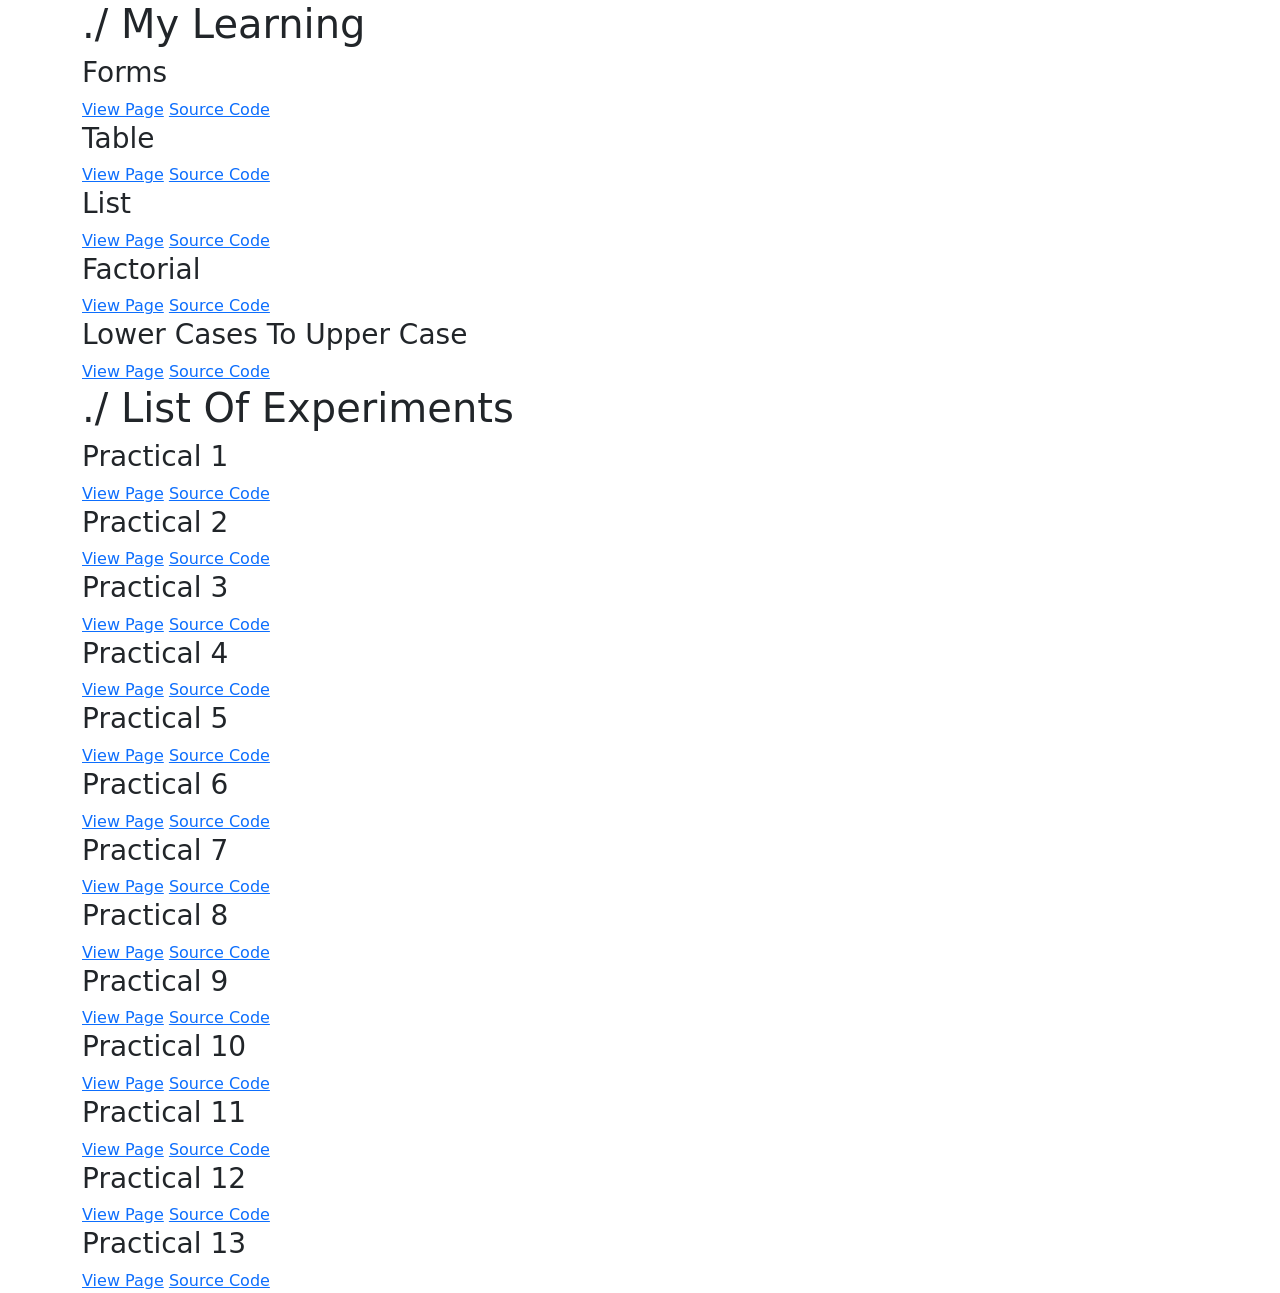
==== index.html @ 750b4d9d "Add files via upload" ====
<!DOCTYPE html>
<html lang="en">
<head>
    <meta charset="UTF-8">
    <meta http-equiv="X-UA-Compatible" content="IE=edge">
    <meta name="viewport" content="width=device-width, initial-scale=1.0">
    <title>Main Page</title>
    <link href="https://cdn.jsdelivr.net/npm/bootstrap@5.1.3/dist/css/bootstrap.min.css" rel="stylesheet" integrity="sha384-1BmE4kWBq78iYhFldvKuhfTAU6auU8tT94WrHftjDbrCEXSU1oBoqyl2QvZ6jIW3" crossorigin="anonymous">
    <link rel="stylesheet" href="style.css">
    <!-- Favicon config -->
    <link rel="apple-touch-icon" sizes="57x57" href="/assets/favicon/apple-icon-57x57.png">
    <link rel="apple-touch-icon" sizes="60x60" href="/assets/favicon/apple-icon-60x60.png">
    <link rel="apple-touch-icon" sizes="72x72" href="/assets/favicon/apple-icon-72x72.png">
    <link rel="apple-touch-icon" sizes="76x76" href="/assets/favicon/apple-icon-76x76.png">
    <link rel="apple-touch-icon" sizes="114x114" href="/assets/favicon/apple-icon-114x114.png">
    <link rel="apple-touch-icon" sizes="120x120" href="/assets/favicon/apple-icon-120x120.png">
    <link rel="apple-touch-icon" sizes="144x144" href="/assets/favicon/apple-icon-144x144.png">
    <link rel="apple-touch-icon" sizes="152x152" href="/assets/favicon/apple-icon-152x152.png">
    <link rel="apple-touch-icon" sizes="180x180" href="/assets/favicon/apple-icon-180x180.png">
    <link rel="icon" type="image/png" sizes="192x192"  href="/assets/favicon/android-icon-192x192.png">
    <link rel="icon" type="image/png" sizes="32x32" href="/assets/favicon/favicon-32x32.png">
    <link rel="icon" type="image/png" sizes="96x96" href="/assets/favicon/favicon-96x96.png">
    <link rel="icon" type="image/png" sizes="16x16" href="/assets/favicon/favicon-16x16.png">
    <link rel="manifest" href="/assets/favicon/manifest.json">
    <meta name="msapplication-TileColor" content="#ffffff">
    <meta name="msapplication-TileImage" content="/ms-icon-144x144.png">
    <meta name="theme-color" content="#ffffff">
    <!-- End of favicon config -->
</head>
<body>
    <header>
        <div class="container">
            <h1>./ My Learning</h1>
        </div>
    </header>
    <div class="container">
        <section>
            <h3>Forms</h3>
            <a href="/forms.html">View Page</a>
            <a href="/forms.html">Source Code</a>
            <h3>Table</h3>
            <a href="/table.html">View Page</a>
            <a href="/table.html">Source Code</a>
            <h3>List</h3>
            <a href="/list.html">View Page</a>
            <a href="/list.html">Source Code</a>
            <h3>Factorial</h3>
            <a href="/factorial.html">View Page</a>
            <a href="/factorial.html">Source Code</a>
            <h3>Lower Cases To Upper Case</h3>
            <a href="/uppercase.html">View Page</a>
            <a href="/uppercase.html">Source Code</a>
        </section>
    </div>
    <header>
        <div class="container">
            <h1>./ List Of Experiments</h1>
        </div>
    </header>
    <div class="container">
        <section>
            <h3>Practical 1</h3>
            <a href="/projects/practical1.html">View Page</a>
            <a href="/projects/practical1.html">Source Code</a>
            <h3>Practical 2</h3>
            <a href="/projects/practical2.html">View Page</a>
            <a href="/code/practical_2_code.html">Source Code</a>
            <h3>Practical 3</h3>
            <a href="/projects/practical3.html">View Page</a>
            <a href="/projects/practical3.html">Source Code</a>
            <h3>Practical 4</h3>
            <a href="/projects/practical4.html">View Page</a>
            <a href="/projects/practical4.html">Source Code</a>
            <h3>Practical 5</h3>
            <a href="/projects/practical5.html">View Page</a>
            <a href="/projects/practical5.html">Source Code</a>
            <h3>Practical 6</h3>
            <a href="/projects/practical6.html">View Page</a>
            <a href="/projects/practical6.html">Source Code</a>
            <h3>Practical 7</h3>
            <a href="/projects/practical7.html">View Page</a>
            <a href="/projects/practical7.html">Source Code</a>
            <h3>Practical 8</h3>
            <a href="/projects/practical8.html">View Page</a>
            <a href="/projects/practical8.html">Source Code</a>
            <h3>Practical 9</h3>
            <a href="/projects/practical9.html">View Page</a>
            <a href="/projects/practical9.html">Source Code</a>
            <h3>Practical 10</h3>
            <a href="/projects/practical10.html">View Page</a>
            <a href="/projects/practical10.html">Source Code</a>
            <h3>Practical 11</h3>
            <a href="/projects/practical11.html">View Page</a>
            <a href="/projects/practical11.html">Source Code</a>
            <h3>Practical 12</h3>
            <a href="/projects/practical12.html">View Page</a>
            <a href="/projects/practical12.html">Source Code</a>
            <h3>Practical 13</h3>
            <a href="/projects/practical13.html">View Page</a>
            <a href="/projects/practical13.html">Source Code</a>
        </section>
    </div>
    <script src="https://cdn.jsdelivr.net/npm/bootstrap@5.1.3/dist/js/bootstrap.bundle.min.js" integrity="sha384-ka7Sk0Gln4gmtz2MlQnikT1wXgYsOg+OMhuP+IlRH9sENBO0LRn5q+8nbTov4+1p" crossorigin="anonymous"></script>
</body>
</html>
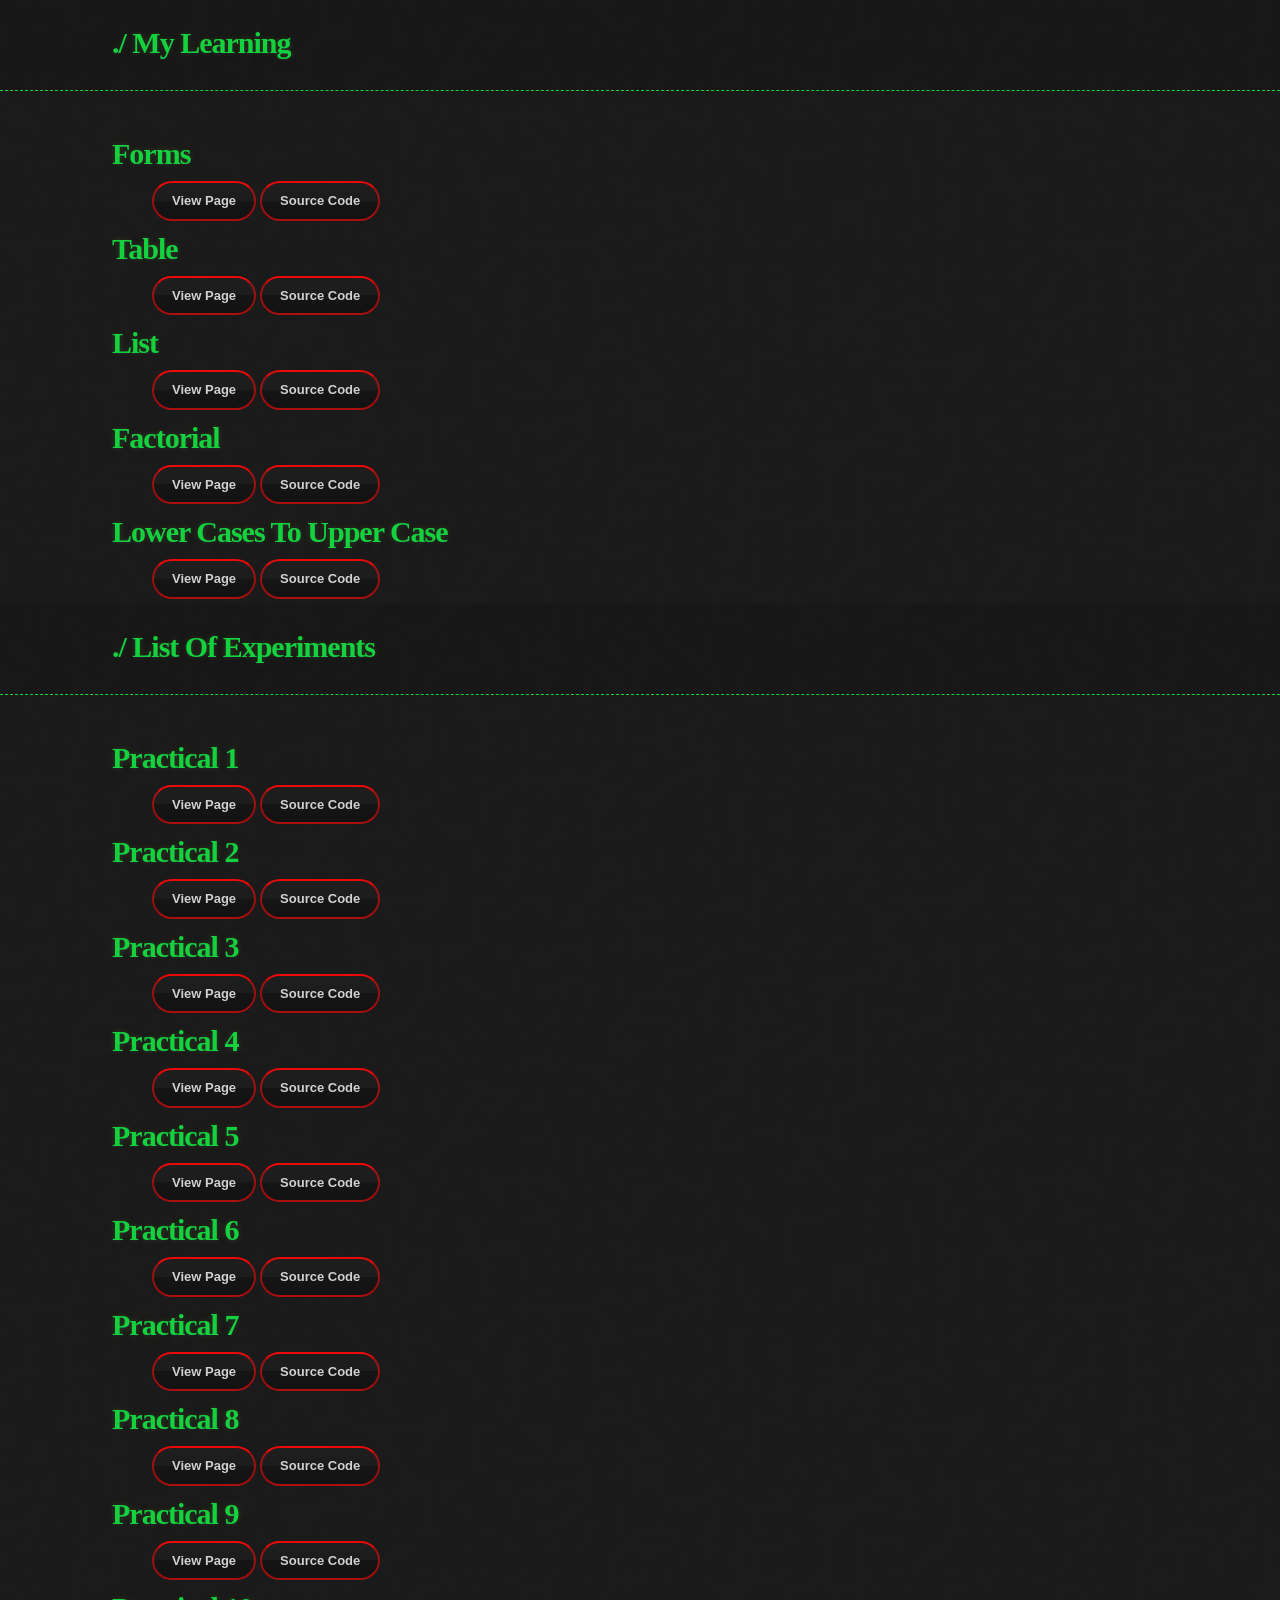
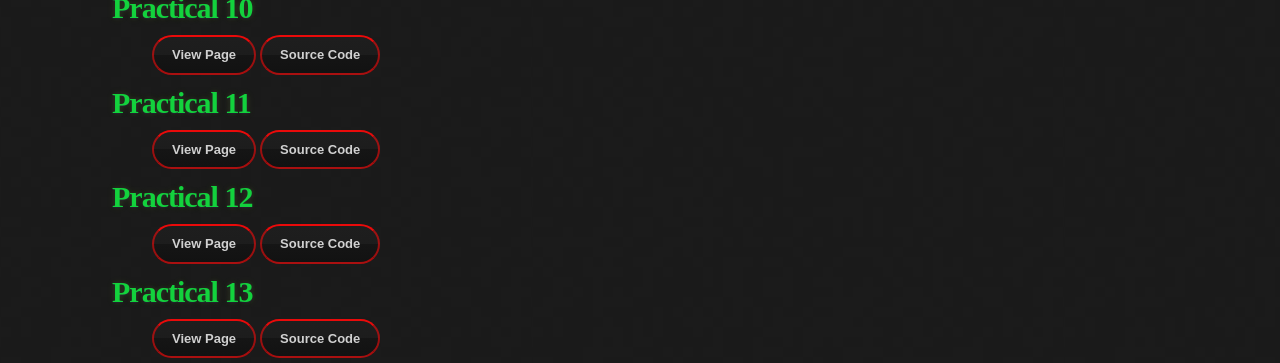
==== commit 7e502e9f: "Update index.html" ====
--- a/index.html
+++ b/index.html
@@ -6,7 +6,7 @@
     <meta name="viewport" content="width=device-width, initial-scale=1.0">
     <title>Main Page</title>
     <link href="https://cdn.jsdelivr.net/npm/bootstrap@5.1.3/dist/css/bootstrap.min.css" rel="stylesheet" integrity="sha384-1BmE4kWBq78iYhFldvKuhfTAU6auU8tT94WrHftjDbrCEXSU1oBoqyl2QvZ6jIW3" crossorigin="anonymous">
-    <link rel="stylesheet" href="style.css">
+    <link rel="stylesheet" href="/assets/css/style.css">
     <!-- Favicon config -->
     <link rel="apple-touch-icon" sizes="57x57" href="/assets/favicon/apple-icon-57x57.png">
     <link rel="apple-touch-icon" sizes="60x60" href="/assets/favicon/apple-icon-60x60.png">
@@ -102,4 +102,4 @@
     </div>
     <script src="https://cdn.jsdelivr.net/npm/bootstrap@5.1.3/dist/js/bootstrap.bundle.min.js" integrity="sha384-ka7Sk0Gln4gmtz2MlQnikT1wXgYsOg+OMhuP+IlRH9sENBO0LRn5q+8nbTov4+1p" crossorigin="anonymous"></script>
 </body>
-</html>+</html>
--- a/assets/css/style.css
+++ b/assets/css/style.css
@@ -0,0 +1,121 @@
+*{
+    padding: 0;
+    margin: 0;
+    box-sizing: border-box;
+    font-family: 'Edu VIC WA NT Beginner', cursive;
+
+}
+
+body{
+    margin: 0;
+    padding: 0;
+    background: #1b1b1b url(../img/background_img.png) 0 0;
+    color: #eaeaea;
+    font-size: 16px;
+    line-height: 1.5;
+}
+
+.container {
+    width: 80%;
+    max-width: 1000px;
+    margin: 0 auto;
+}
+
+section {
+    width: 100%;
+    -webkit-font-smoothing: antialiased;
+}
+
+header{
+    background: rgba(0,0,0,0.1);
+    width: 100%;
+    border-bottom: 1px dashed #13d23d;
+    padding: 20px 0;
+    margin: 0 0 40px 0;
+}
+
+h1,h2,h3,h4,h5,h6{
+    font-size: 30px;
+    line-height: 1.5;
+    margin: 0 0 5px -40px;
+    font-weight: bold;
+    color: #13d23d;
+    text-shadow: 0 1px 1px rgba(65, 10, 205, 0.1), 0 0 5px rgb(181 232 83 / 10%), 0 0 10px rgb(181 232 83 / 10%);
+    letter-spacing: -1px;
+    -webkit-font-smoothing: antialiased;
+}
+
+a {
+    display: inline-block;
+    text-align: center;
+    margin-bottom: 5px;
+    background: -webkit-linear-gradient(top, rgba(40, 40, 40, 0.3), rgba(35,35,35,0.3) 50%, rgba(10,10,10,0.3) 50%, rgba(0,0,0,0.3));
+    padding: 8px 18px;
+    border-radius: 50px;
+    border: 2px solid rgba(214, 15, 15, 0.7);
+    border-bottom: 2px solid rgba(231, 12, 12, 0.7);
+    border-top: 2px solid rgb(234, 10, 10);
+    color: rgba(255,255,255,0.8);
+    font-family: Helvetica, Arial, sans-serif;
+    font-weight: bold;
+    font-size: 13px;
+    text-decoration: none;
+}
+
+a:hover{
+    background: -webkit-linear-gradient(top, rgba(40,40,40,0.6), rgba(35,35,35,0.6) 50%, rgba(10,10,10,0.8) 50%, rgba(0,0,0,0.8));
+}
+
+button {
+    display: inline-block;
+    text-align: center;
+    margin-top: 10px;
+    background: -webkit-linear-gradient(top, rgba(40,40,40,0.3), rgba(35,35,35,0.3) 50%, rgba(10,10,10,0.3) 50%, rgba(0,0,0,0.3));
+    padding: 8px 18px;
+    border-radius: 50px;
+    border: 2px solid rgba(0,0,0,0.7);
+    border-bottom: 2px solid rgba(0,0,0,0.7);
+    border-top: 2px solid #000;
+    color: rgba(255,255,255,0.8);
+    font-family: Helvetica, Arial, sans-serif;
+    font-weight: bold;
+    font-size: 13px;
+    text-decoration: none;
+}
+
+button:hover{
+    background: -webkit-linear-gradient(top, rgba(40,40,40,0.6), rgba(35,35,35,0.6) 50%, rgba(10,10,10,0.8) 50%, rgba(0,0,0,0.8));
+}
+
+input{
+    margin-left: 40px;
+    color: #13d23d;
+    background: -webkit-linear-gradient(top, rgba(40,40,40,0.3), rgba(35,35,35,0.3) 50%, rgba(10,10,10,0.3) 50%, rgba(0,0,0,0.3));
+}
+
+textarea{
+    margin-left: 40px;
+    color: #13d23d;
+    background: -webkit-linear-gradient(top, rgba(40,40,40,0.3), rgba(35,35,35,0.3) 50%, rgba(10,10,10,0.3) 50%, rgba(0,0,0,0.3));
+}
+
+label{
+    color: #13d23d;
+}
+
+::placeholder{
+    color: #13d23d;
+}
+
+table {
+    border-collapse: collapse;
+  }
+  td, th {
+    border: 1px solid #13d23d;
+    padding:10px;
+    text-align: center;
+  }
+
+.error{
+    color: red;
+}
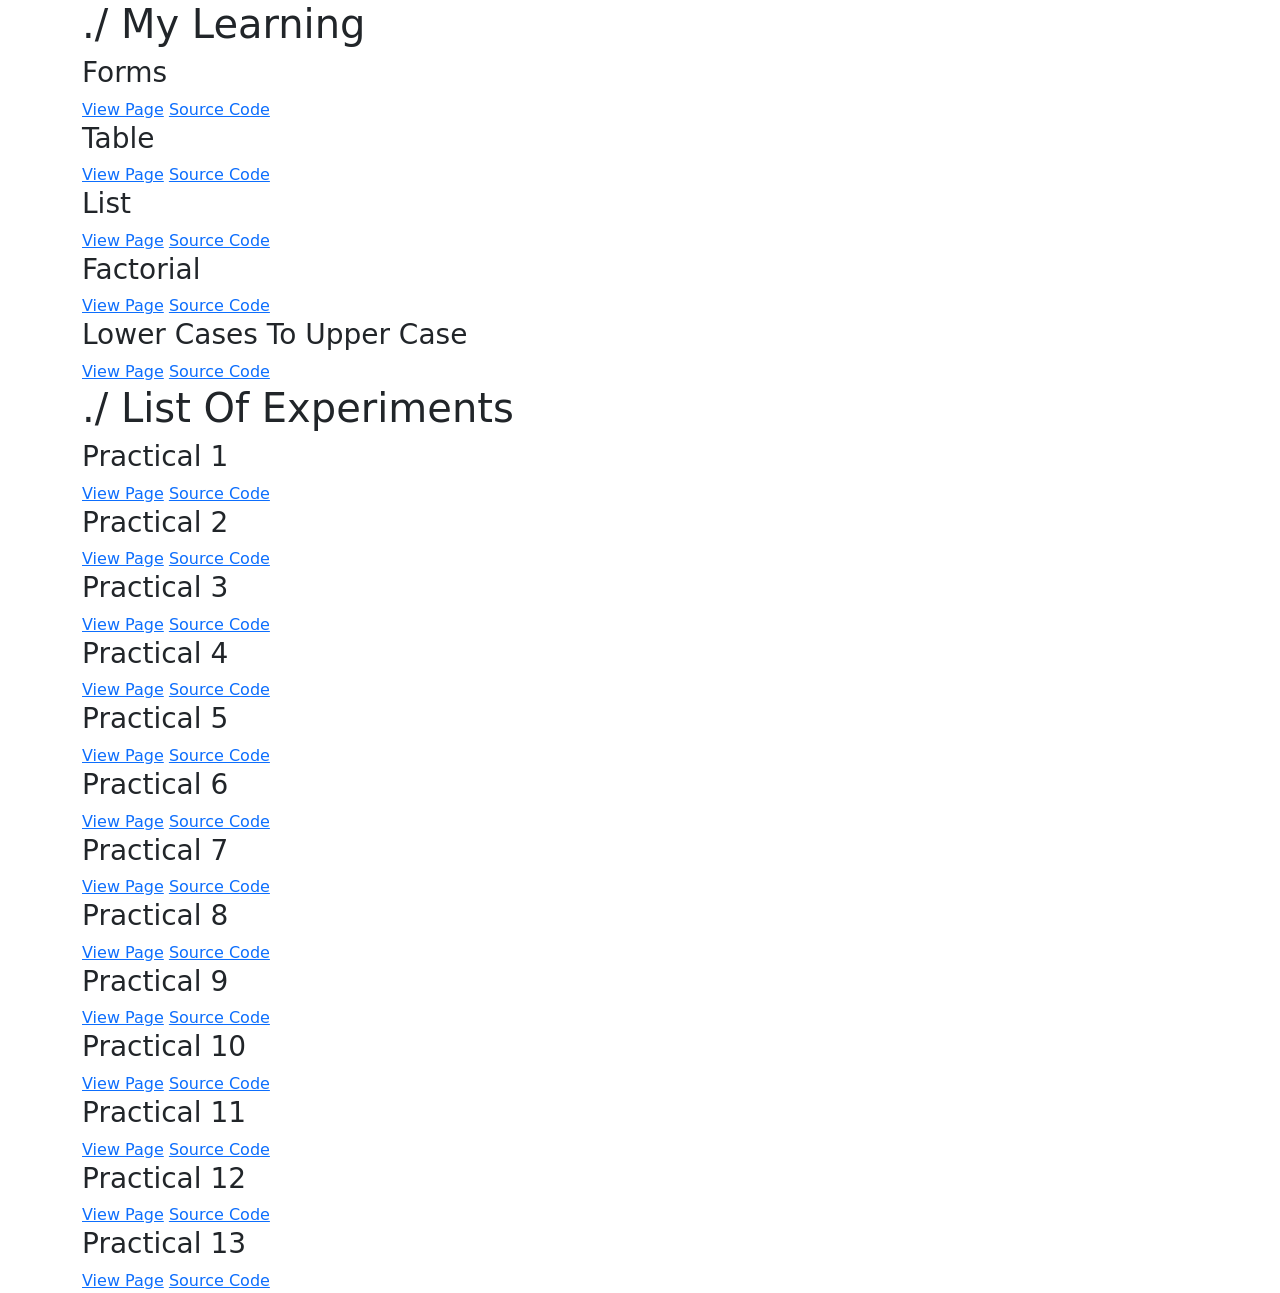
==== commit c9f0c19a: "Update index.html" ====
--- a/index.html
+++ b/index.html
@@ -6,7 +6,7 @@
     <meta name="viewport" content="width=device-width, initial-scale=1.0">
     <title>Main Page</title>
     <link href="https://cdn.jsdelivr.net/npm/bootstrap@5.1.3/dist/css/bootstrap.min.css" rel="stylesheet" integrity="sha384-1BmE4kWBq78iYhFldvKuhfTAU6auU8tT94WrHftjDbrCEXSU1oBoqyl2QvZ6jIW3" crossorigin="anonymous">
-    <link rel="stylesheet" href="/assets/css/style.css">
+    <link rel="stylesheet" href="iwt/assets/css/style.css">
     <!-- Favicon config -->
     <link rel="apple-touch-icon" sizes="57x57" href="/assets/favicon/apple-icon-57x57.png">
     <link rel="apple-touch-icon" sizes="60x60" href="/assets/favicon/apple-icon-60x60.png">
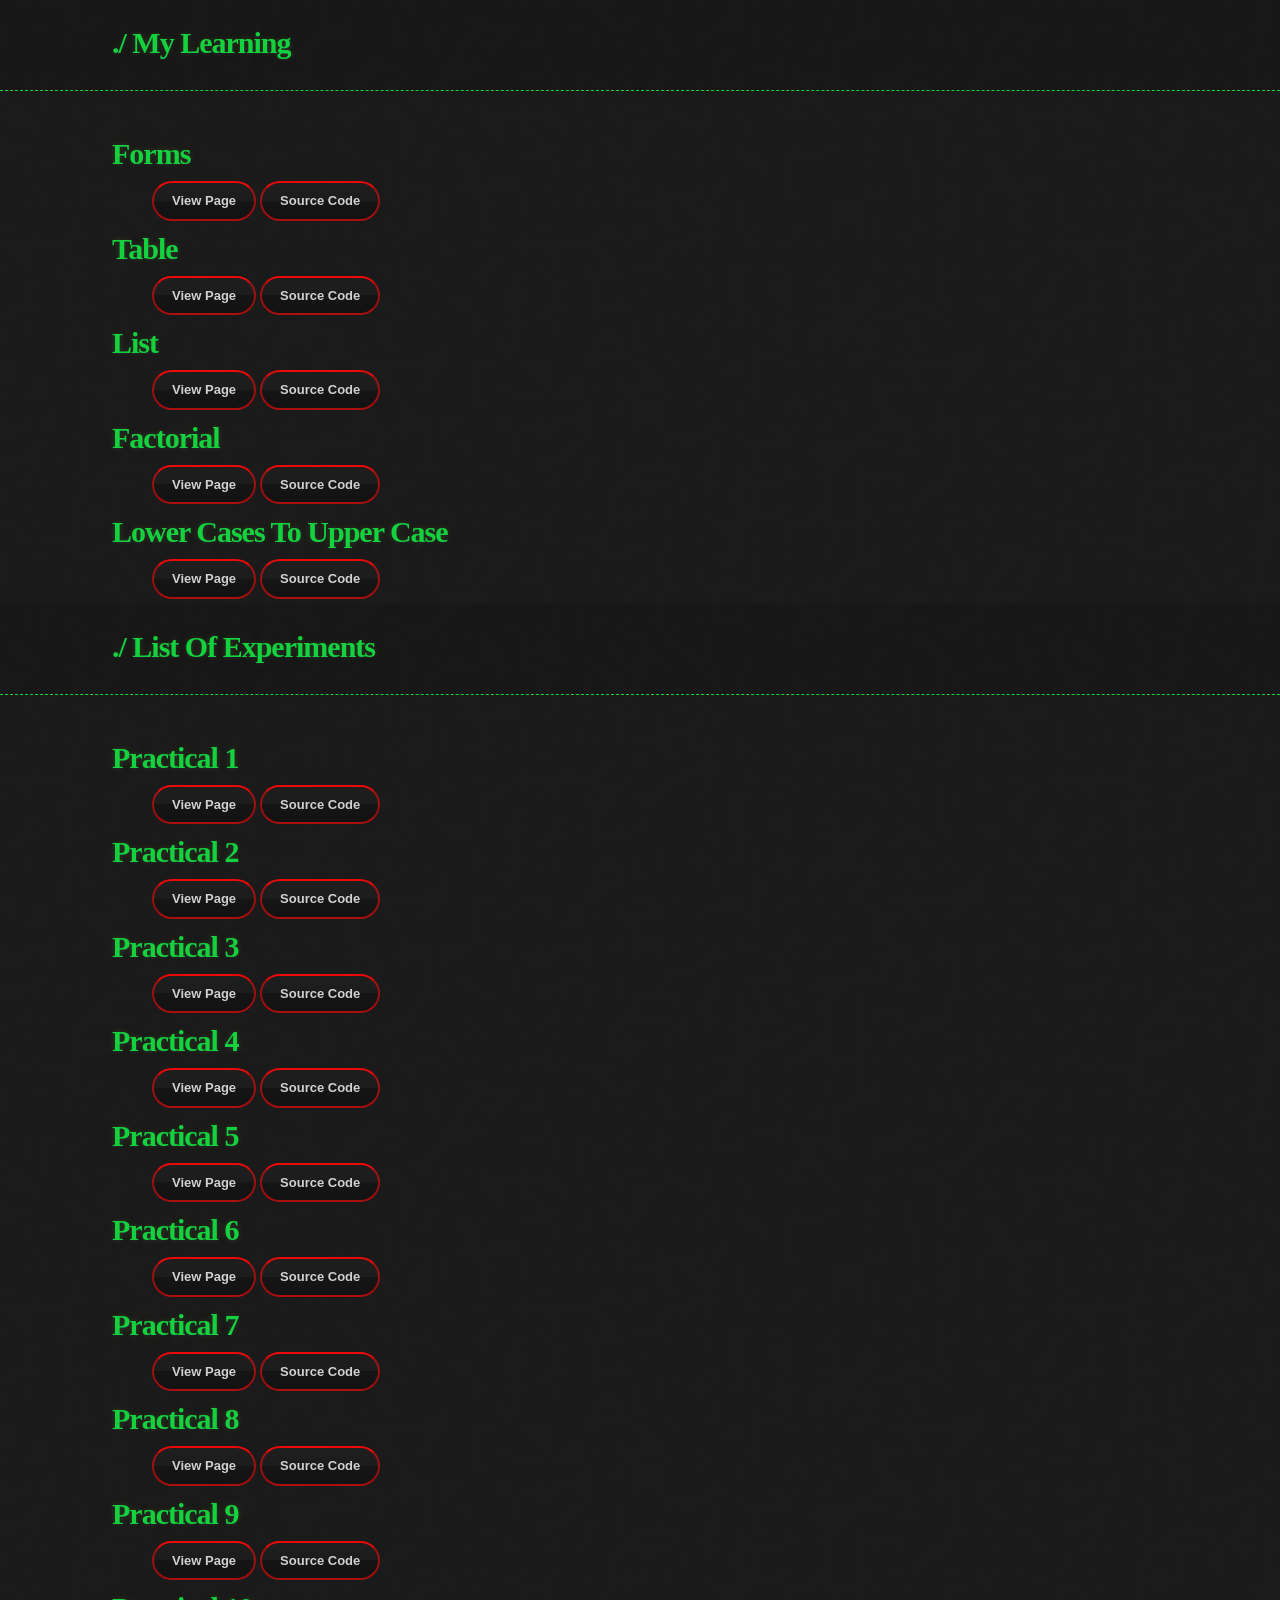
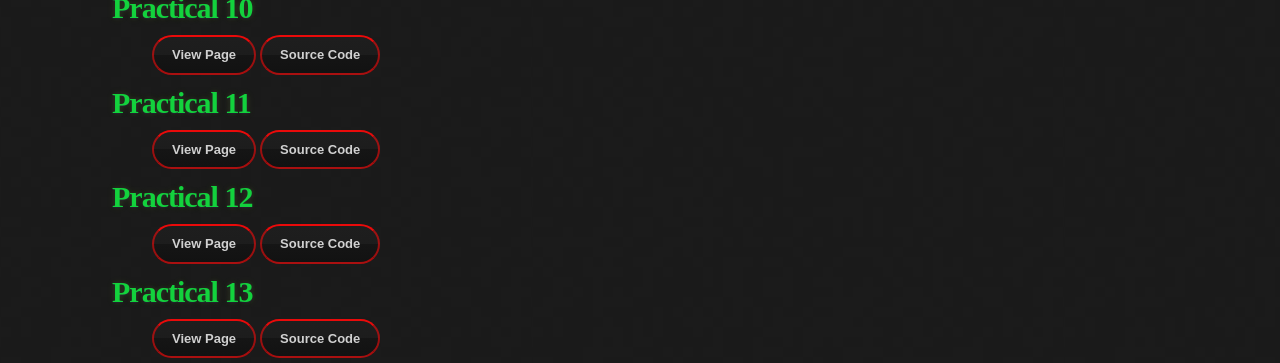
==== commit 0139fdb0: "Update index.html" ====
--- a/index.html
+++ b/index.html
@@ -6,7 +6,7 @@
     <meta name="viewport" content="width=device-width, initial-scale=1.0">
     <title>Main Page</title>
     <link href="https://cdn.jsdelivr.net/npm/bootstrap@5.1.3/dist/css/bootstrap.min.css" rel="stylesheet" integrity="sha384-1BmE4kWBq78iYhFldvKuhfTAU6auU8tT94WrHftjDbrCEXSU1oBoqyl2QvZ6jIW3" crossorigin="anonymous">
-    <link rel="stylesheet" href="iwt/assets/css/style.css">
+    <link rel="stylesheet" href="/assets/css/style.css">
     <!-- Favicon config -->
     <link rel="apple-touch-icon" sizes="57x57" href="/assets/favicon/apple-icon-57x57.png">
     <link rel="apple-touch-icon" sizes="60x60" href="/assets/favicon/apple-icon-60x60.png">
--- a/assets/css/style.css
+++ b/assets/css/style.css
@@ -0,0 +1,121 @@
+*{
+    padding: 0;
+    margin: 0;
+    box-sizing: border-box;
+    font-family: 'Edu VIC WA NT Beginner', cursive;
+
+}
+
+body{
+    margin: 0;
+    padding: 0;
+    background: #1b1b1b url(../img/background_img.png) 0 0;
+    color: #eaeaea;
+    font-size: 16px;
+    line-height: 1.5;
+}
+
+.container {
+    width: 80%;
+    max-width: 1000px;
+    margin: 0 auto;
+}
+
+section {
+    width: 100%;
+    -webkit-font-smoothing: antialiased;
+}
+
+header{
+    background: rgba(0,0,0,0.1);
+    width: 100%;
+    border-bottom: 1px dashed #13d23d;
+    padding: 20px 0;
+    margin: 0 0 40px 0;
+}
+
+h1,h2,h3,h4,h5,h6{
+    font-size: 30px;
+    line-height: 1.5;
+    margin: 0 0 5px -40px;
+    font-weight: bold;
+    color: #13d23d;
+    text-shadow: 0 1px 1px rgba(65, 10, 205, 0.1), 0 0 5px rgb(181 232 83 / 10%), 0 0 10px rgb(181 232 83 / 10%);
+    letter-spacing: -1px;
+    -webkit-font-smoothing: antialiased;
+}
+
+a {
+    display: inline-block;
+    text-align: center;
+    margin-bottom: 5px;
+    background: -webkit-linear-gradient(top, rgba(40, 40, 40, 0.3), rgba(35,35,35,0.3) 50%, rgba(10,10,10,0.3) 50%, rgba(0,0,0,0.3));
+    padding: 8px 18px;
+    border-radius: 50px;
+    border: 2px solid rgba(214, 15, 15, 0.7);
+    border-bottom: 2px solid rgba(231, 12, 12, 0.7);
+    border-top: 2px solid rgb(234, 10, 10);
+    color: rgba(255,255,255,0.8);
+    font-family: Helvetica, Arial, sans-serif;
+    font-weight: bold;
+    font-size: 13px;
+    text-decoration: none;
+}
+
+a:hover{
+    background: -webkit-linear-gradient(top, rgba(40,40,40,0.6), rgba(35,35,35,0.6) 50%, rgba(10,10,10,0.8) 50%, rgba(0,0,0,0.8));
+}
+
+button {
+    display: inline-block;
+    text-align: center;
+    margin-top: 10px;
+    background: -webkit-linear-gradient(top, rgba(40,40,40,0.3), rgba(35,35,35,0.3) 50%, rgba(10,10,10,0.3) 50%, rgba(0,0,0,0.3));
+    padding: 8px 18px;
+    border-radius: 50px;
+    border: 2px solid rgba(0,0,0,0.7);
+    border-bottom: 2px solid rgba(0,0,0,0.7);
+    border-top: 2px solid #000;
+    color: rgba(255,255,255,0.8);
+    font-family: Helvetica, Arial, sans-serif;
+    font-weight: bold;
+    font-size: 13px;
+    text-decoration: none;
+}
+
+button:hover{
+    background: -webkit-linear-gradient(top, rgba(40,40,40,0.6), rgba(35,35,35,0.6) 50%, rgba(10,10,10,0.8) 50%, rgba(0,0,0,0.8));
+}
+
+input{
+    margin-left: 40px;
+    color: #13d23d;
+    background: -webkit-linear-gradient(top, rgba(40,40,40,0.3), rgba(35,35,35,0.3) 50%, rgba(10,10,10,0.3) 50%, rgba(0,0,0,0.3));
+}
+
+textarea{
+    margin-left: 40px;
+    color: #13d23d;
+    background: -webkit-linear-gradient(top, rgba(40,40,40,0.3), rgba(35,35,35,0.3) 50%, rgba(10,10,10,0.3) 50%, rgba(0,0,0,0.3));
+}
+
+label{
+    color: #13d23d;
+}
+
+::placeholder{
+    color: #13d23d;
+}
+
+table {
+    border-collapse: collapse;
+  }
+  td, th {
+    border: 1px solid #13d23d;
+    padding:10px;
+    text-align: center;
+  }
+
+.error{
+    color: red;
+}
